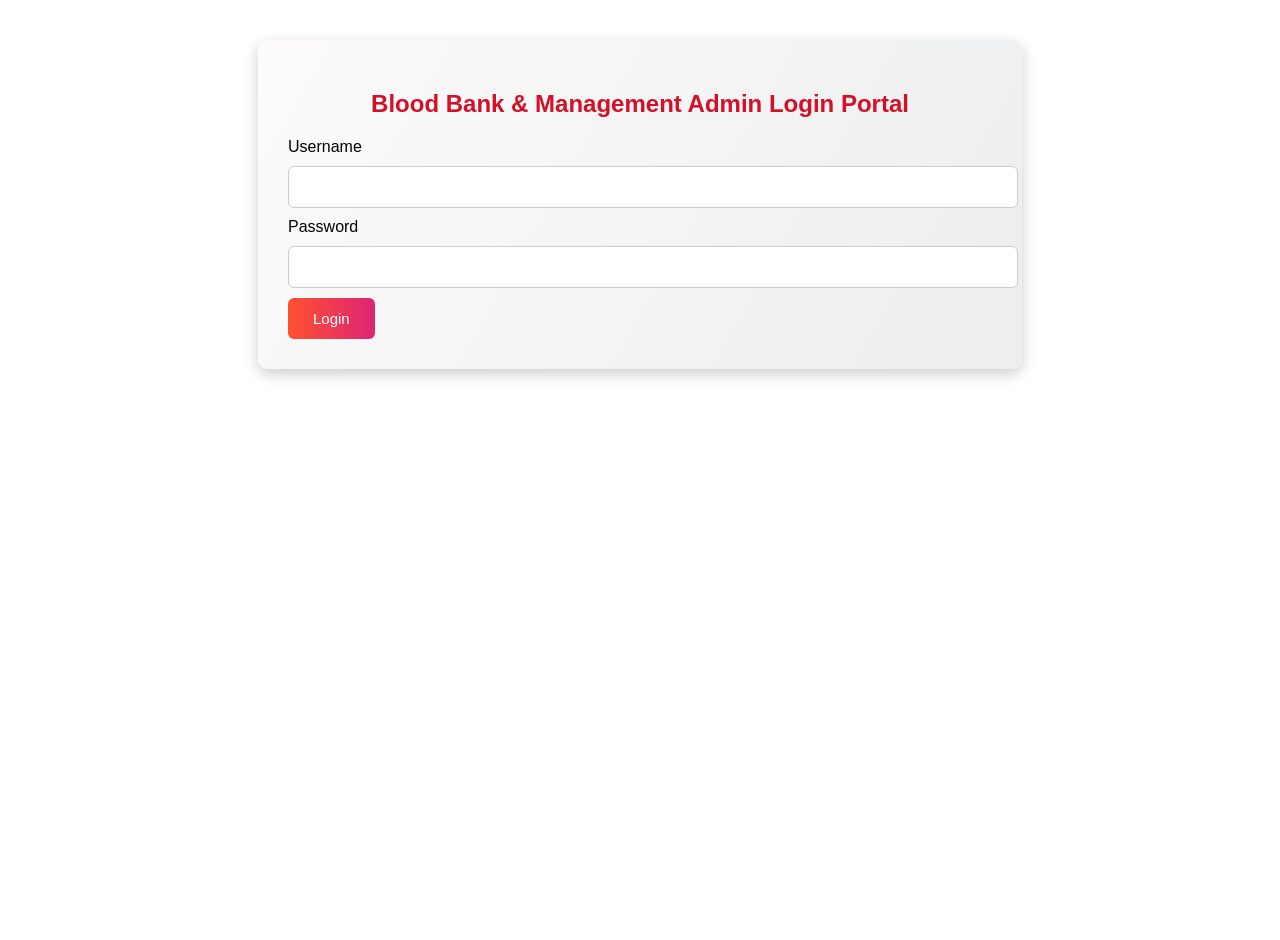
==== admin-login.html @ 05711bdf "Add files via upload" ====
<!DOCTYPE html>
<html>
<head>
<title>Admin Login</title>
<link rel="stylesheet" href="css/style.css">
</head>

<body style="background-image:url('images/blood-bg.jpg');background-size:cover;">

<div class="form-container">

<h2>Blood Bank & Management Admin Login Portal</h2>

<form action="dashboard.html">

<label>Username</label>
<input type="text" required>

<label>Password</label>
<input type="password" required>

<button type="submit">Login</button>

</form>

</div>

</body>
</html>
---- css/style.css ----
/* General Page Style */

body{
margin:0;
font-family: 'Segoe UI', Tahoma, Geneva, Verdana, sans-serif;
background: linear-gradient(135deg,#ff9a9e,#fad0c4);
min-height:100vh;
}

/* Navigation Bar */

.navbar{
display:flex;
justify-content:space-between;
align-items:center;
padding:15px 40px;
background: linear-gradient(90deg,#d31027,#ea384d);
color:white;
box-shadow:0 3px 10px rgba(0,0,0,0.3);
}

.navbar a{
color:white;
text-decoration:none;
margin-left:20px;
font-weight:500;
transition:0.3s;
}

.navbar a:hover{
color:yellow;
transform:scale(1.1);
}

/* Hero Image */

.hero{
width:100%;
height:420px;
background-size:cover;
background-position:center;
border-bottom:6px solid #d31027;
}

/* Section Text */

.section{
padding:40px;
text-align:center;
background:white;
margin:30px;
border-radius:10px;
box-shadow:0 4px 15px rgba(0,0,0,0.2);
}

/* Forms */

.form-container{
width:55%;
margin:40px auto;
background: linear-gradient(120deg,#fdfbfb,#ebedee);
padding:30px;
border-radius:10px;
box-shadow:0 5px 15px rgba(0,0,0,0.2);
}

.form-container h2{
text-align:center;
color:#d31027;
}

/* Inputs */

input, select{
width:100%;
padding:12px;
margin:10px 0;
border:1px solid #ccc;
border-radius:6px;
font-size:14px;
transition:0.3s;
}

input:focus, select:focus{
border-color:#ea384d;
box-shadow:0 0 5px rgba(234,56,77,0.5);
outline:none;
}

/* Buttons */

button{
background: linear-gradient(90deg,#ff512f,#dd2476);
color:white;
padding:12px 25px;
border:none;
border-radius:6px;
cursor:pointer;
font-size:15px;
transition:0.3s;
}

button:hover{
transform:scale(1.05);
box-shadow:0 5px 10px rgba(0,0,0,0.3);
}

/* Admin Layout */

.admin-container{
display:flex;
}

/* Sidebar */

.sidebar{
width:230px;
background: linear-gradient(180deg,#232526,#414345);
color:white;
height:100vh;
padding-top:20px;
box-shadow:2px 0 10px rgba(0,0,0,0.3);
}

.sidebar h3{
text-align:center;
margin-bottom:30px;
}

.sidebar a{
display:block;
color:white;
padding:12px 20px;
text-decoration:none;
transition:0.3s;
}

.sidebar a:hover{
background:#ea384d;
padding-left:25px;
}

/* Content Area */

.content{
flex:1;
padding:30px;
background:#f7f7f7;
}

/* Tables */

table{
width:100%;
border-collapse:collapse;
background:white;
border-radius:8px;
overflow:hidden;
box-shadow:0 4px 10px rgba(0,0,0,0.15);
}

table th{
background:linear-gradient(90deg,#d31027,#ea384d);
color:white;
padding:12px;
}

table td{
padding:10px;
border-bottom:1px solid #ddd;
}

table tr:hover{
background:#f9f9f9;
}

/* Delete Button */

.delete{
background:#ff4b5c;
padding:6px 12px;
border:none;
color:white;
border-radius:4px;
cursor:pointer;
}

.delete:hover{
background:#c0392b;
}

/* Map */

iframe{
border-radius:10px;
margin-top:15px;
box-shadow:0 4px 10px rgba(0,0,0,0.2);
}

/* Footer */

.footer{
background:#222;
color:white;
text-align:center;
padding:15px;
margin-top:40px;
}
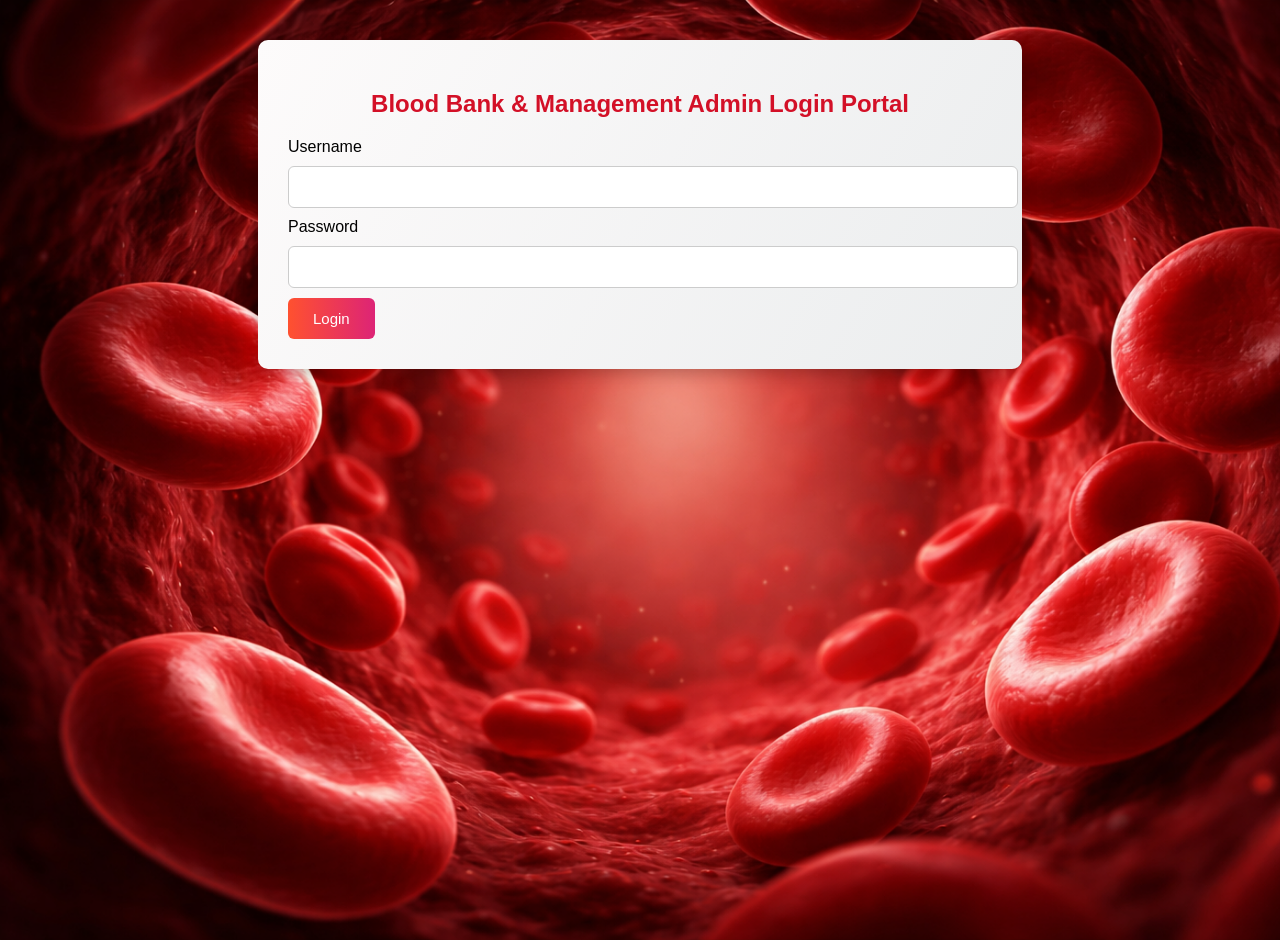
==== commit 013d3c95: "Update admin-login.html" ====
--- a/admin-login.html
+++ b/admin-login.html
@@ -5,7 +5,7 @@
 <link rel="stylesheet" href="css/style.css">
 </head>
 
-<body style="background-image:url('images/blood-bg.jpg');background-size:cover;">
+<body style="background-image:url('img/background.png.png');background-size:cover;">
 
 <div class="form-container">
 
@@ -26,4 +26,4 @@
 </div>
 
 </body>
-</html>+</html>
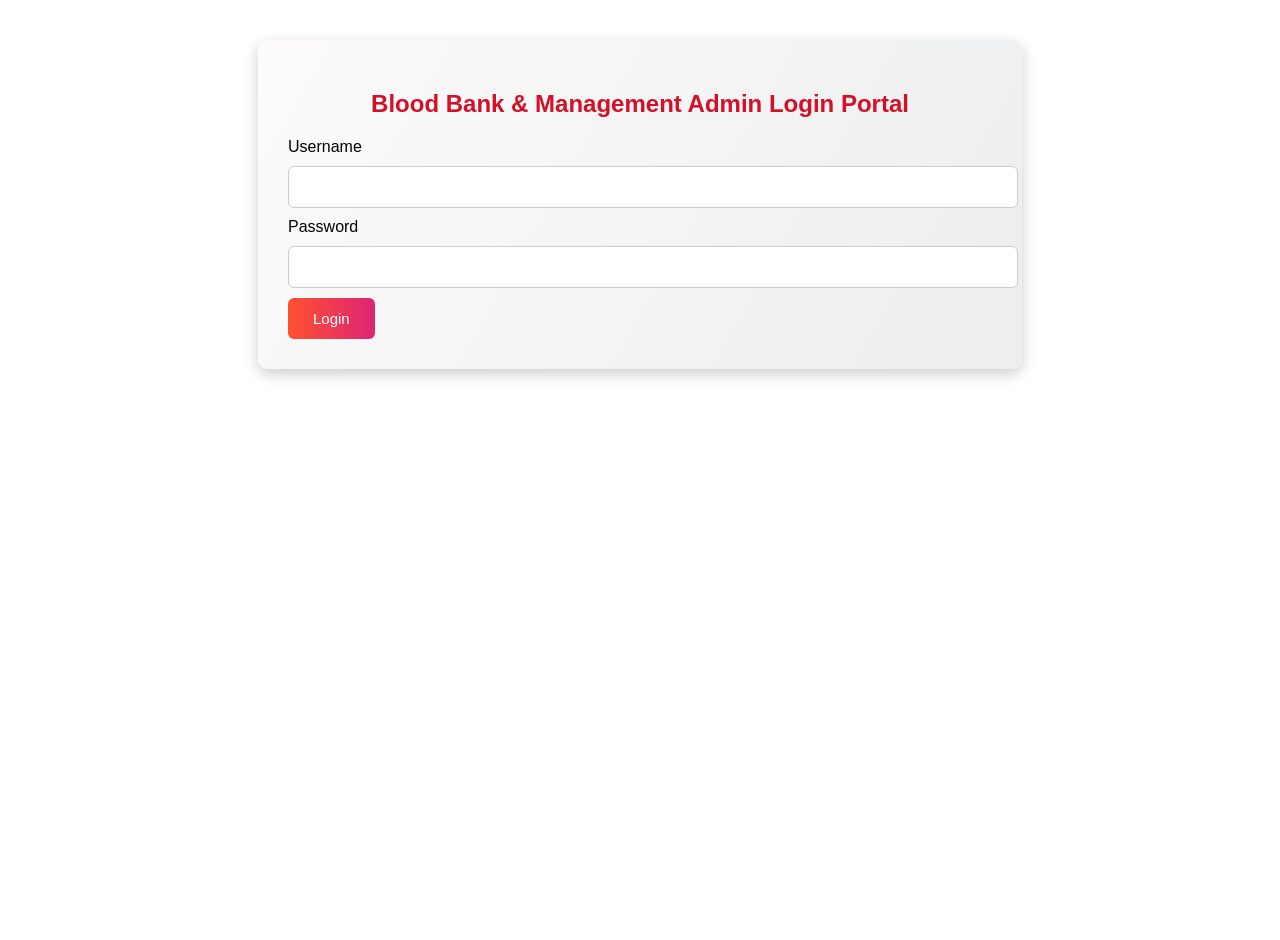
==== commit 1a8093d1: "Update admin-login.html" ====
--- a/admin-login.html
+++ b/admin-login.html
@@ -5,7 +5,7 @@
 <link rel="stylesheet" href="css/style.css">
 </head>
 
-<body style="background-image:url('img/background.png.png');background-size:cover;">
+<body style="background-image:url('background.png.png');background-size:cover;">
 
 <div class="form-container">
 
